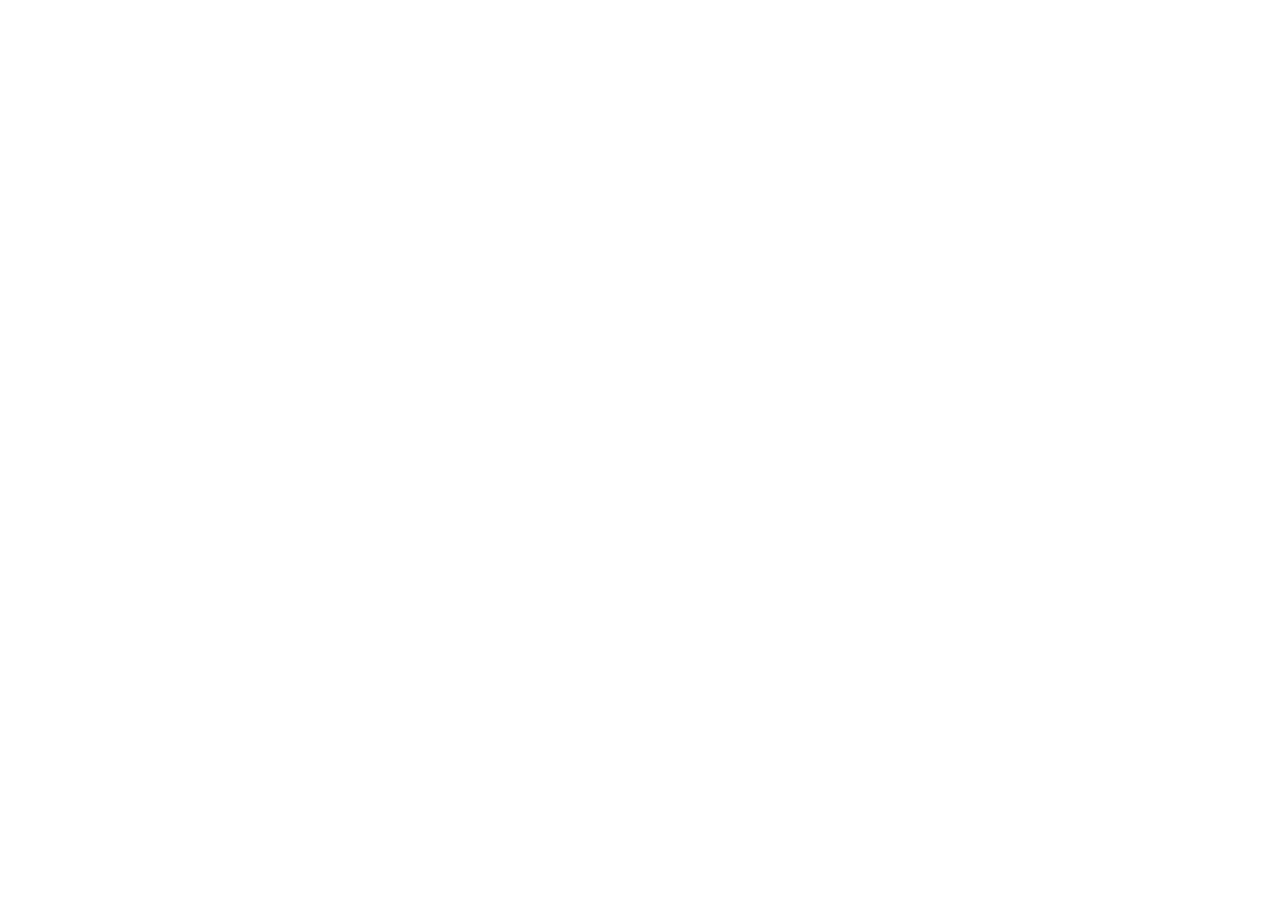
==== 13.z-index/index.html @ ac5fb60c "added a new excersice folder" ====
<!DOCTYPE html>
<html lang="en">
<head>
    <meta charset="UTF-8">
    <meta name="viewport" content="width=device-width, initial-scale=1.0">
    <title>Document</title>
</head>
<body>
    <div class="container-box-1">
        <div class="box-1-1"></div>
        <div class="box-1-2"></div>
        <div class="box-1-3"></div>
    </div>
    <div class="container-box-2">
        <div class="box-2-1"></div>
        <div class="box-2-2"></div>
        <div class="box-2-3"></div>
    </div>
    <div class="container-box-3">
        <div class="box-3-1"></div>
        <div class="box-3-2"></div>
        <div class="box-3-3"></div>
    </div>
</body>
</html>
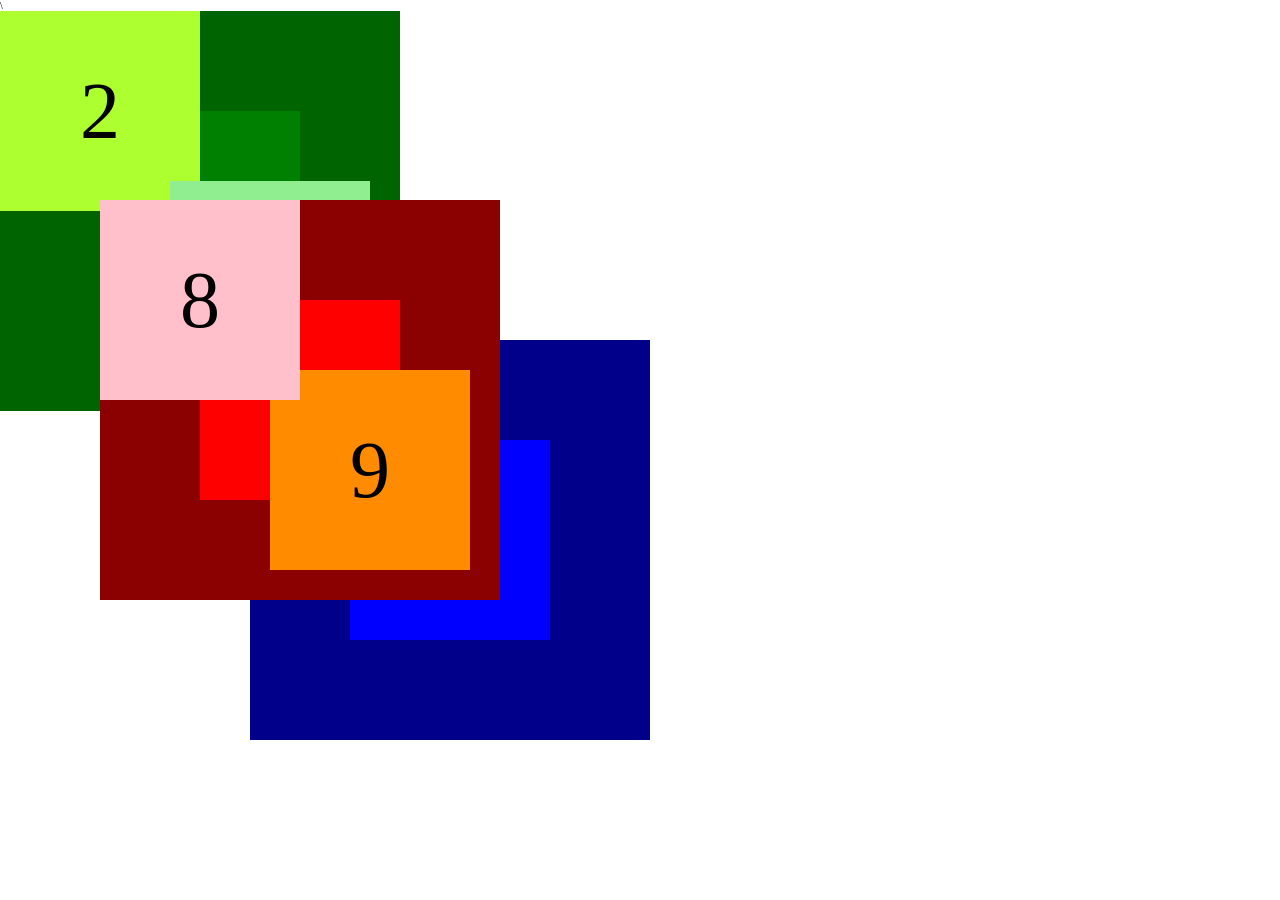
==== commit 96edba72: "added a new excercise" ====
--- a/13.z-index/index.html
+++ b/13.z-index/index.html
@@ -2,24 +2,25 @@
 <html lang="en">
 <head>
     <meta charset="UTF-8">
-    <meta name="viewport" content="width=device-width, initial-scale=1.0">
+    <meta name="viewport" content="width=device-width, initial-scale=1.0">\
+    <link rel="stylesheet" href="css/styles-z-index.css">
     <title>Document</title>
 </head>
 <body>
     <div class="container-box-1">
-        <div class="box-1-1"></div>
-        <div class="box-1-2"></div>
-        <div class="box-1-3"></div>
+        <div class="box-1-1">1</div>
+        <div class="box-1-2">2</div>
+        <div class="box-1-3">3</div>
     </div>
     <div class="container-box-2">
-        <div class="box-2-1"></div>
-        <div class="box-2-2"></div>
-        <div class="box-2-3"></div>
+        <div class="box-2-1">4</div>
+        <div class="box-2-2">5</div>
     </div>
     <div class="container-box-3">
-        <div class="box-3-1"></div>
-        <div class="box-3-2"></div>
-        <div class="box-3-3"></div>
+        <div class="box-3-1">7</div>
+        <div class="box-3-2">8</div>
+        <div class="box-3-3">9</div>
     </div>
+    <div class="box-2-3">6</div>
 </body>
 </html>
--- a/13.z-index/css/styles-z-index.css
+++ b/13.z-index/css/styles-z-index.css
@@ -0,0 +1,143 @@
+*{
+    box-sizing: border-box;
+    margin: 0;
+    padding: 0;
+}
+
+html{
+    font-size: 62.5%;
+}
+
+.container-box-1 > div{
+    align-items: center;
+    display: flex;
+    justify-content: center;
+    font-size: 80px;
+}
+
+.container-box-2 > div{
+    align-items: center;
+    display: flex;
+    justify-content: center;
+    font-size: 80px;
+}
+
+.container-box-3 > div{
+    align-items: center;
+    display: flex;
+    justify-content: center;
+    font-size: 80px;
+}
+
+.container-box-1{
+    background-color: darkgreen;
+    height: 400px;
+    position: relative;
+    width: 400px;
+    z-index: 1;
+}
+
+.box-1-1{
+    background-color: green;
+    position: absolute;
+    height: 200px;
+    top: 100px;
+    right: 100px;
+    width: 200px;
+    z-index: 0;
+}
+.box-1-2{
+    background-color: greenyellow;
+    height: 200px;
+    position: absolute;
+    width: 200px;
+    z-index: 1;
+}
+
+.box-1-3{
+    position: absolute;
+    background-color: lightgreen;
+    bottom: 30px;
+    height: 200px;
+    right: 30px;
+    width: 200px;
+    z-index: 4;
+}
+
+
+
+.container-box-2{
+    background-color: darkblue;
+    height: 400px;
+    left: 250px;
+    position: absolute;
+    top: 340px;
+    width: 400px;
+    z-index: 2;
+}
+
+.box-2-1{
+    background-color: blue;
+    position: absolute;
+    height: 200px;
+    top: 100px;
+    right: 100px;
+    width: 200px;
+    z-index: 0;
+}
+.box-2-2{
+    position: absolute;
+    background-color: blueviolet;
+    height: 200px;
+    width: 200px;
+    z-index: 3;
+}
+
+
+
+.container-box-3{
+    background-color: darkred;
+    height: 400px;
+    left: 100px;
+    position: absolute;
+    top: 200px;
+    width: 400px;
+    z-index: 2;
+}
+
+.box-3-1{
+    background-color: red;
+    position: absolute;
+    height: 200px;
+    top: 100px;
+    right: 100px;
+    width: 200px;
+    z-index: 0;
+}
+.box-3-2{
+    position: absolute;
+    background-color: pink;
+    height: 200px;
+    width: 200px;
+    z-index: 3;
+}
+
+.box-3-3{
+    position: absolute;
+    background-color: darkorange;
+    bottom: 30px;
+    height: 200px;
+    right: 30px;
+    width: 200px;
+    z-index: 2;
+}
+
+.box-2-3{
+    background-color: lightblue;
+    bottom: 250px;
+    height: 200px;
+    left: -200px;
+    position: fixed;
+    width: 200px;
+    z-index: 5;
+}
